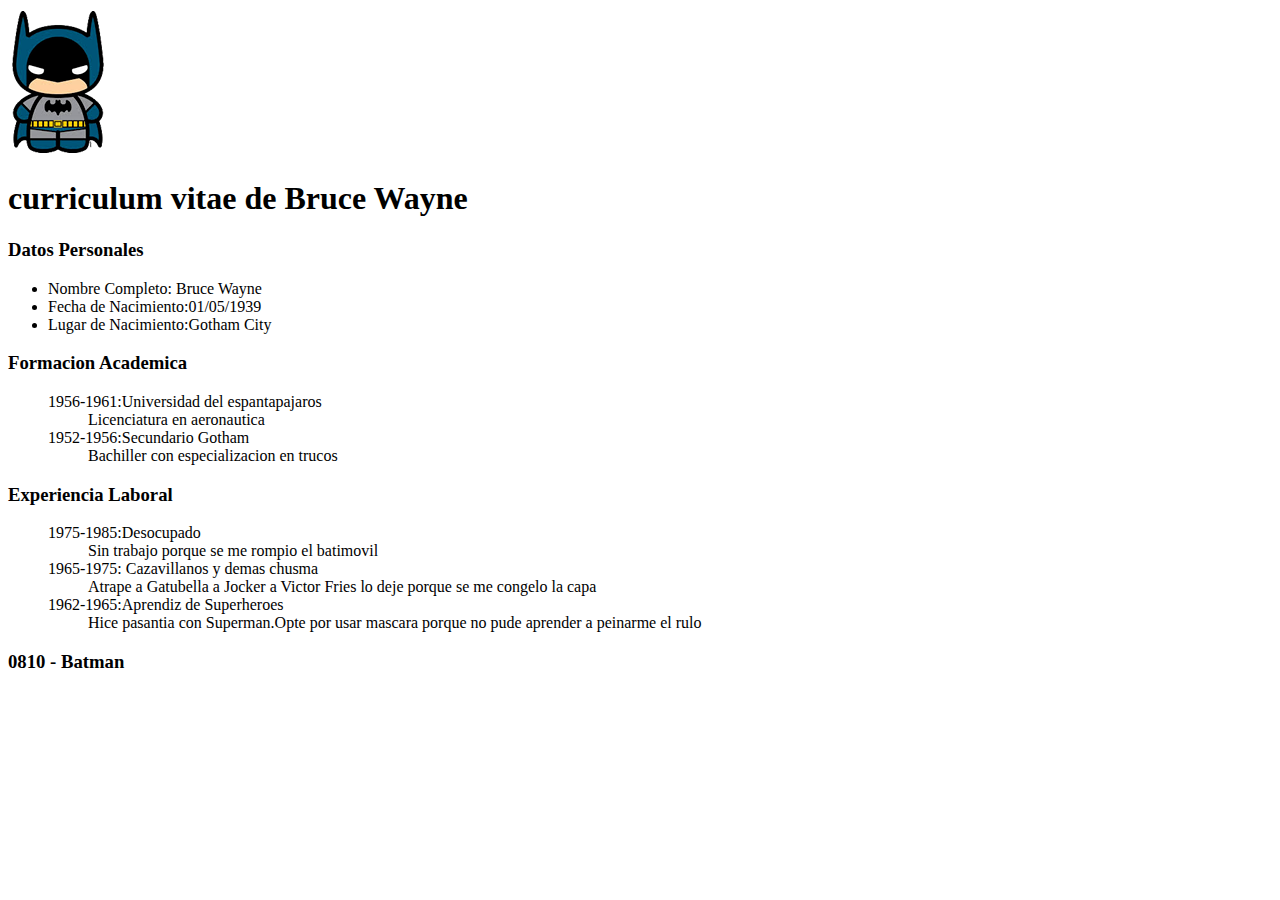
==== Frontend-1/Cv-Batman/index.html @ 055f119a "Probando cambios" ====
<!DOCTYPE html>
<html lang="es">
<head>
    <meta charset="UTF-8">
    <meta http-equiv="X-UA-Compatible" content="IE=edge">
    <meta name="viewport" content="width=device-width, initial-scale=1.0">
    <title>CV Batman</title>
    <link rel="stylesheet" href="style.css">
</head>

<body>

    <header>
        <img src="logo batman (1).png">
        
        <h1>
            curriculum vitae de Bruce Wayne
        </h1>
   </header>

    <main>
        <section>
            <h3> Datos Personales </h3>
            <ul>
                <li>Nombre Completo: Bruce Wayne</li>
                <li> Fecha de Nacimiento:01/05/1939</li>
                <li>Lugar de Nacimiento:Gotham City</li>
            </ul>
       </section>

       <section>
           <h3> Formacion Academica </h3>
           <ul type="none">

               <li> 1956-1961:Universidad del espantapajaros </li>
               <ul type="none">
                <li>Licenciatura en aeronautica</li>
               </ul>
               <li>1952-1956:Secundario Gotham</li>
               <ul type="none">
                   <li>Bachiller con especializacion en trucos</li>
               </ul>
               
           </ul>
       </section>

       <section>
           <h3> Experiencia Laboral </h3>
           <ul type="none">
               <li> 1975-1985:Desocupado</li>
               <ul type="none">
                   <li> Sin trabajo porque se me rompio el batimovil </li>
               </ul>

               <li>1965-1975: Cazavillanos y demas chusma</li>
               <ul type="none">
                   <li>Atrape a Gatubella a Jocker a Victor Fries lo deje porque se me congelo la capa</li>
               </ul>

               <li>1962-1965:Aprendiz de Superheroes</li>
               <ul type="none">
                   <li>Hice pasantia con Superman.Opte por usar mascara porque no pude aprender a peinarme el rulo</li>
               </ul>
           </ul>
       </section>

    </main>

    <footer>
        <h3> 0810 - Batman </h3>

    </footer>
    
</body>
</html>
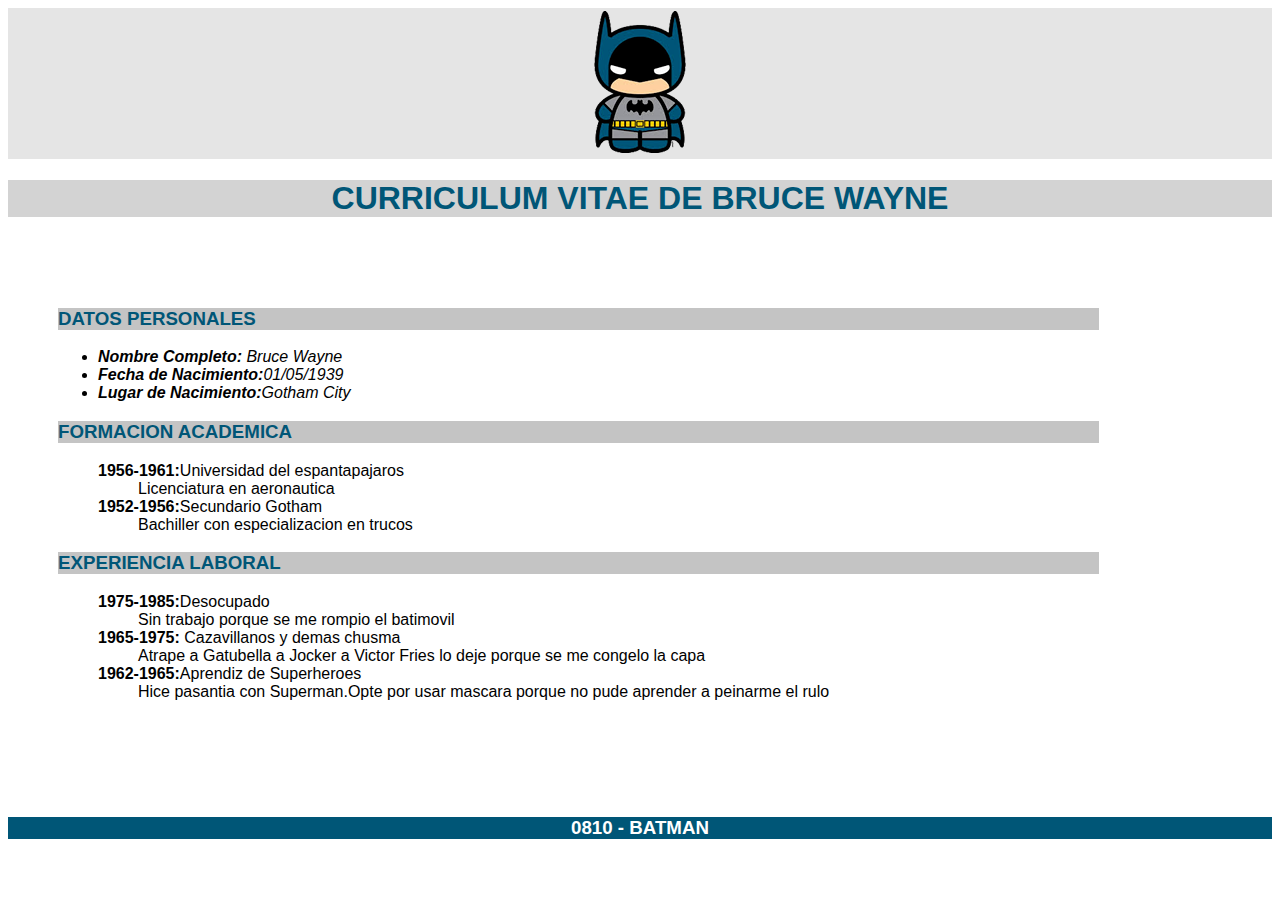
==== commit 9b002d96: "pagina principal" ====
--- a/Frontend-1/Cv-Batman/index.html
+++ b/Frontend-1/Cv-Batman/index.html
@@ -10,9 +10,11 @@
 
 <body>
 
-    <header>
+    <header align="center">
+        <div class="batman">
         <img src="logo batman (1).png">
-        
+        </div>
+
         <h1>
             curriculum vitae de Bruce Wayne
         </h1>
@@ -21,10 +23,10 @@
     <main>
         <section>
             <h3> Datos Personales </h3>
-            <ul>
-                <li>Nombre Completo: Bruce Wayne</li>
-                <li> Fecha de Nacimiento:01/05/1939</li>
-                <li>Lugar de Nacimiento:Gotham City</li>
+            <ul class="datos">
+                <li><b>Nombre Completo:</b> Bruce Wayne</li>
+                <li><b>Fecha de Nacimiento:</b>01/05/1939</li>
+                <li><b>Lugar de Nacimiento:</b>Gotham City</li>
             </ul>
        </section>
 
@@ -32,11 +34,11 @@
            <h3> Formacion Academica </h3>
            <ul type="none">
 
-               <li> 1956-1961:Universidad del espantapajaros </li>
+               <li><b>1956-1961:</b>Universidad del espantapajaros </li>
                <ul type="none">
                 <li>Licenciatura en aeronautica</li>
                </ul>
-               <li>1952-1956:Secundario Gotham</li>
+               <li><b>1952-1956:</b>Secundario Gotham</li>
                <ul type="none">
                    <li>Bachiller con especializacion en trucos</li>
                </ul>
@@ -47,17 +49,17 @@
        <section>
            <h3> Experiencia Laboral </h3>
            <ul type="none">
-               <li> 1975-1985:Desocupado</li>
+               <li><b>1975-1985:</b>Desocupado</li>
                <ul type="none">
                    <li> Sin trabajo porque se me rompio el batimovil </li>
                </ul>
 
-               <li>1965-1975: Cazavillanos y demas chusma</li>
+               <li><b>1965-1975:</b> Cazavillanos y demas chusma</li>
                <ul type="none">
                    <li>Atrape a Gatubella a Jocker a Victor Fries lo deje porque se me congelo la capa</li>
                </ul>
 
-               <li>1962-1965:Aprendiz de Superheroes</li>
+               <li><b>1962-1965:</b>Aprendiz de Superheroes</li>
                <ul type="none">
                    <li>Hice pasantia con Superman.Opte por usar mascara porque no pude aprender a peinarme el rulo</li>
                </ul>
@@ -66,8 +68,8 @@
 
     </main>
 
-    <footer>
-        <h3> 0810 - Batman </h3>
+    <footer align="center">
+        <h3 class="redes"> 0810 - Batman </h3>
 
     </footer>
     
--- a/Frontend-1/Cv-Batman/style.css
+++ b/Frontend-1/Cv-Batman/style.css
@@ -0,0 +1,35 @@
+body {
+    font-family: Verdana, Geneva, Tahoma, sans-serif;
+}
+
+main {
+    width: 1041px;
+    height: 459px;
+    top:352px;
+    left: 225px;
+    padding:50px 50px 50px 50px;
+}
+
+h1 {
+    background-color: #D3D3D3;
+    text-transform: uppercase;
+    color: #005677;
+}
+
+.batman {
+    background-color: #E5E5E5;
+}
+h3 {
+    background-color: #C4C4C4;
+    color: #005677;
+    text-transform: uppercase;
+}
+
+.redes {
+    background-color: #005677;
+    color: #FFFFFF;
+}
+
+.datos {
+    font-style: italic;
+}